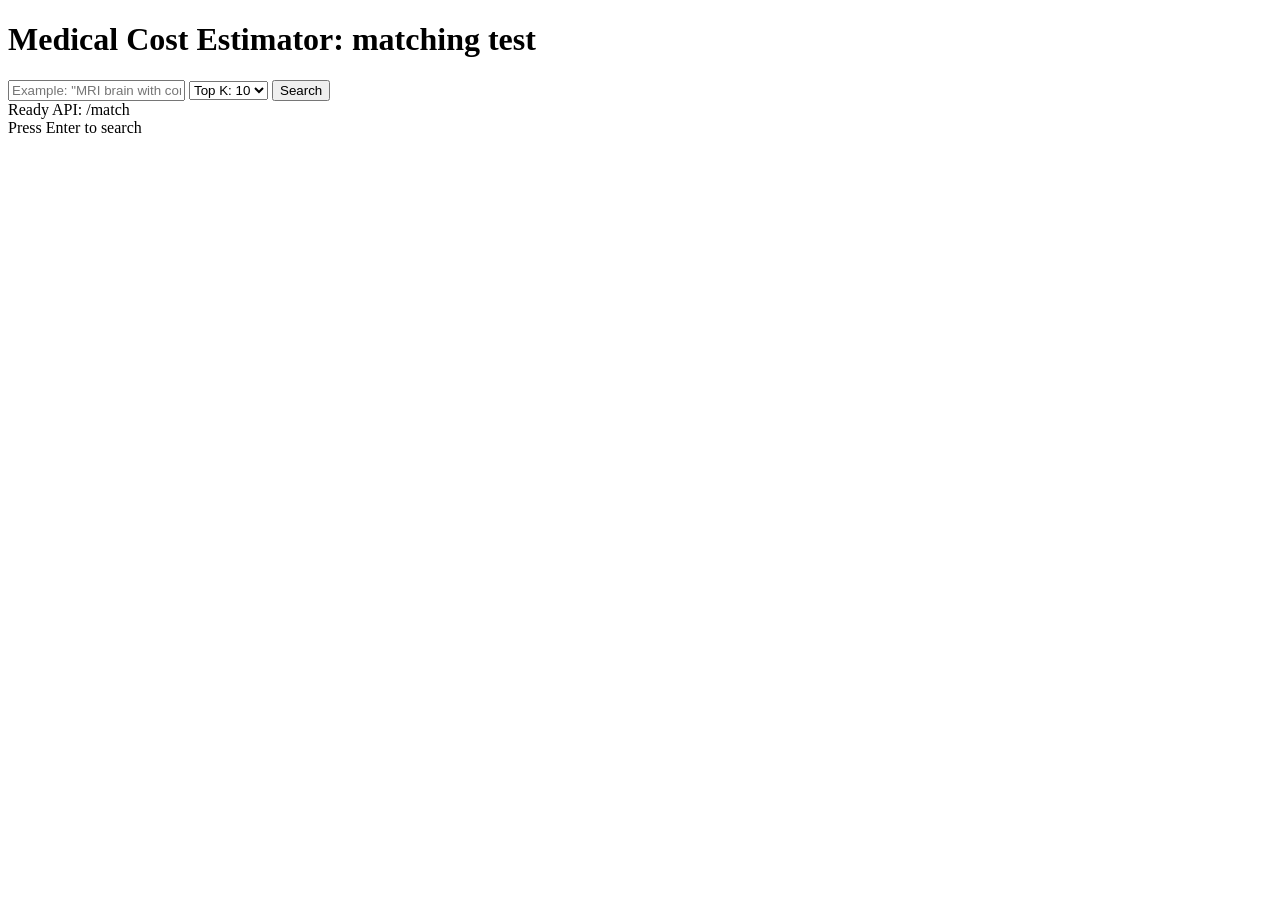
==== backend/frontend/index.html @ 1361ebb5 "first demo" ====
<!doctype html>
<html lang="en">
<head>
  <meta charset="UTF-8" />
  <meta name="viewport" content="width=device-width, initial-scale=1.0" />
  <title>Medical Cost Estimator: Matching test</title>

  <!-- EXACT SAME CSS, now external -->
  <link rel="stylesheet" href="/home/css/styles.css" />
</head>
<body>
  <div class="wrap">
    <div class="header">
      <h1>Medical Cost Estimator: matching test</h1>
      <!-- <div class="sub">Calls <code>/match</code> on FastAPI</div> -->
    </div>

    <div class="panel">
      <div class="row">
        <input id="query" type="text" placeholder='Example: "MRI brain with contrast"' />
        <select id="topk">
          <option value="5">Top K: 5</option>
          <option value="10" selected>Top K: 10</option>
          <option value="20">Top K: 20</option>
        </select>
        <button id="btn">Search</button>
      </div>

      <div class="meta">
        <span class="pill" id="statusPill">Ready</span>
        <span class="pill">API: /match</span>
      </div>

      <div class="error" id="errorBox"></div>
      <div class="footerHint">Press Enter to search</div>
    </div>

    <div class="results" id="results"></div>
  </div>

  <script src="/home/js/app.js"></script>
</body>
</html>
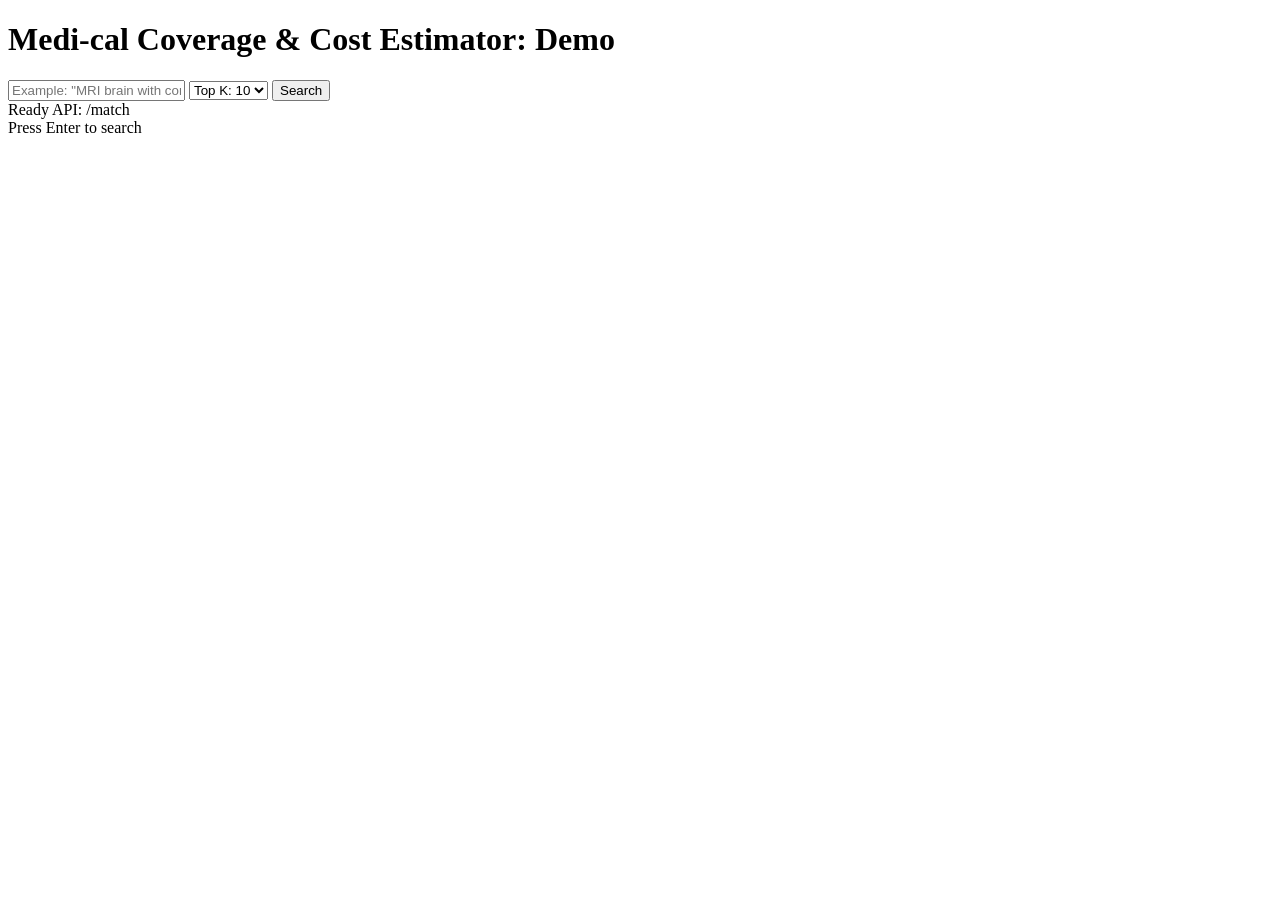
==== commit c95b8353: "frontend demo" ====
--- a/backend/frontend/index.html
+++ b/backend/frontend/index.html
@@ -11,7 +11,7 @@
 <body>
   <div class="wrap">
     <div class="header">
-      <h1>Medical Cost Estimator: matching test</h1>
+      <h1>Medi-cal Coverage & Cost Estimator: Demo</h1>
       <!-- <div class="sub">Calls <code>/match</code> on FastAPI</div> -->
     </div>
 
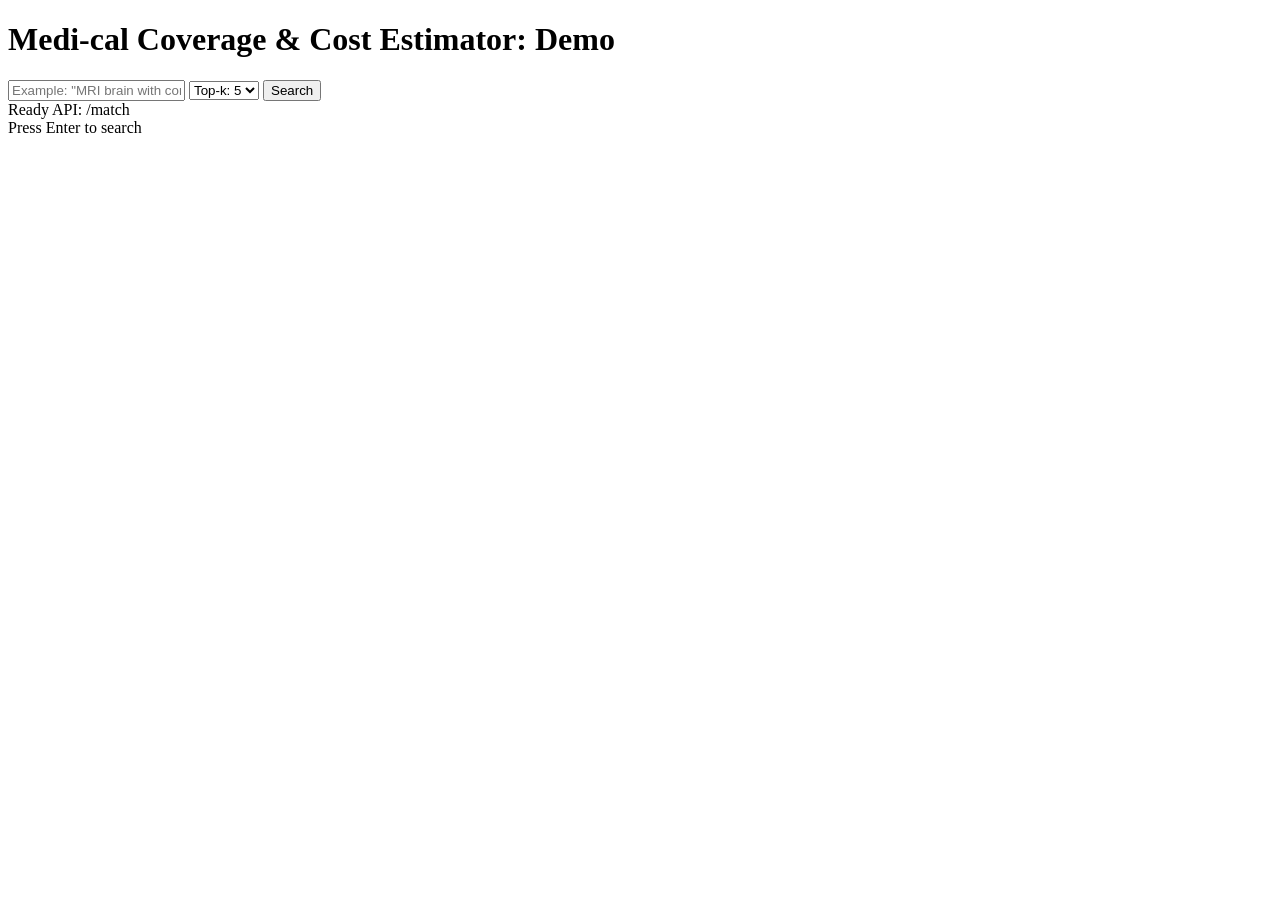
==== commit cb2ee946: "initial RAG" ====
--- a/backend/frontend/index.html
+++ b/backend/frontend/index.html
@@ -19,9 +19,8 @@
       <div class="row">
         <input id="query" type="text" placeholder='Example: "MRI brain with contrast"' />
         <select id="topk">
-          <option value="5">Top K: 5</option>
-          <option value="10" selected>Top K: 10</option>
-          <option value="20">Top K: 20</option>
+          <option value="2">Top-k: 2</option>
+          <option value="5" selected>Top-k: 5</option>
         </select>
         <button id="btn">Search</button>
       </div>
@@ -38,6 +37,6 @@
     <div class="results" id="results"></div>
   </div>
 
-  <script src="/home/js/app.js"></script>
+  <script type="module" src="/home/js/app.js"></script>
 </body>
 </html>
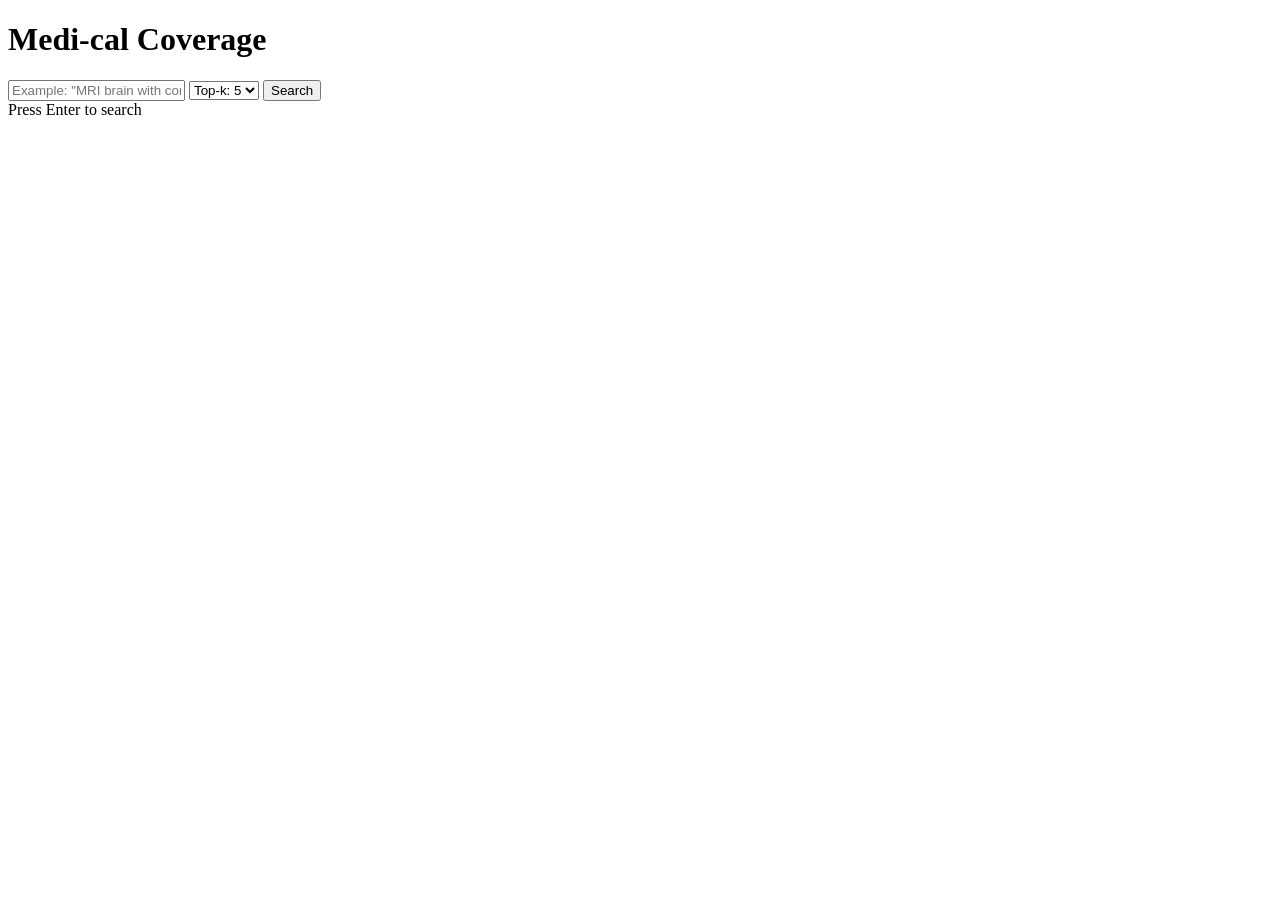
==== commit 4f108a41: "redis added" ====
--- a/backend/frontend/index.html
+++ b/backend/frontend/index.html
@@ -6,13 +6,12 @@
   <title>Medical Cost Estimator: Matching test</title>
 
   <!-- EXACT SAME CSS, now external -->
-  <link rel="stylesheet" href="/home/css/styles.css" />
+  <link rel="stylesheet" href="/home/css/styles.css?v=1" />
 </head>
 <body>
   <div class="wrap">
     <div class="header">
-      <h1>Medi-cal Coverage & Cost Estimator: Demo</h1>
-      <!-- <div class="sub">Calls <code>/match</code> on FastAPI</div> -->
+      <h1>Medi-cal Coverage</h1>
     </div>
 
     <div class="panel">
@@ -25,11 +24,6 @@
         <button id="btn">Search</button>
       </div>
 
-      <div class="meta">
-        <span class="pill" id="statusPill">Ready</span>
-        <span class="pill">API: /match</span>
-      </div>
-
       <div class="error" id="errorBox"></div>
       <div class="footerHint">Press Enter to search</div>
     </div>
@@ -37,6 +31,6 @@
     <div class="results" id="results"></div>
   </div>
 
-  <script type="module" src="/home/js/app.js"></script>
+  <script type="module" src="/home/js/app.js?v=1"></script>
 </body>
 </html>
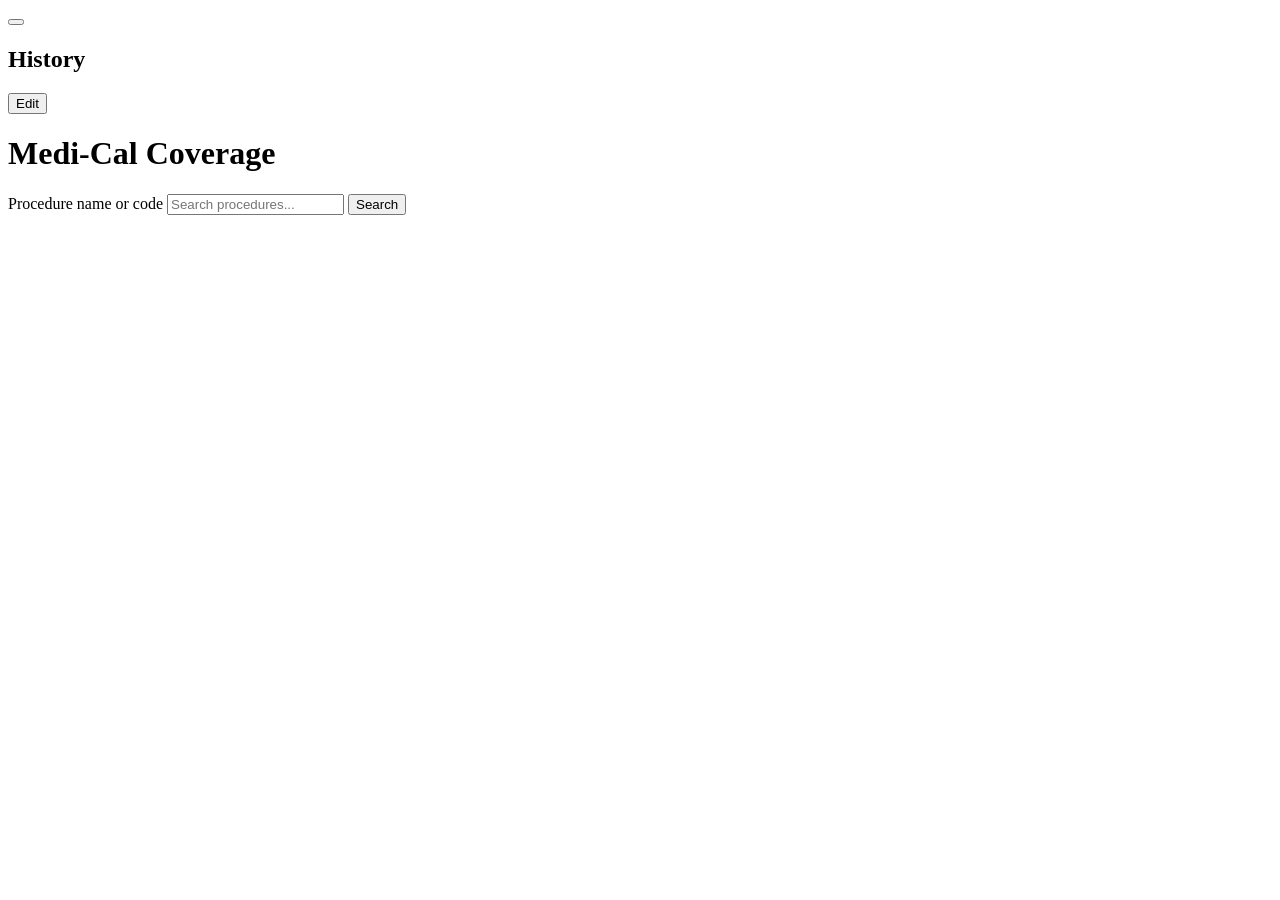
==== commit ad8d72f2: "v2 rewrite" ====
--- a/backend/frontend/index.html
+++ b/backend/frontend/index.html
@@ -1,36 +1,47 @@
 <!doctype html>
 <html lang="en">
-<head>
-  <meta charset="UTF-8" />
-  <meta name="viewport" content="width=device-width, initial-scale=1.0" />
-  <title>Medical Cost Estimator: Matching test</title>
+  <head>
+    <meta charset="UTF-8" />
+    <meta name="viewport" content="width=device-width, initial-scale=1.0" />
+    <title>Medi-Cal Coverage | MedCoverage</title>
+    <meta name="description" content="Search for your procedure and answer a few questions to see if Medi-Cal is likely to cover it." />
 
-  <!-- EXACT SAME CSS, now external -->
-  <link rel="stylesheet" href="/home/css/styles.css?v=1" />
-</head>
-<body>
-  <div class="wrap">
-    <div class="header">
-      <h1>Medi-cal Coverage</h1>
+    <link rel="preconnect" href="https://fonts.googleapis.com">
+    <link rel="preconnect" href="https://fonts.gstatic.com" crossorigin>
+    <link href="https://fonts.googleapis.com/css2?family=DM+Sans:ital,wght@0,400;0,500;0,600;1,400&display=swap" rel="stylesheet">
+
+    <link rel="stylesheet" href="/home/css/styles.css?v=3" />
+  </head>
+  <body>
+    <div class="appLayout" id="appLayout">
+      <div class="sidebarWrap">
+        <button type="button" class="sidebarToggle" id="sidebarToggle" aria-label="Close history panel" title="Close history"></button>
+        <aside class="sidebar" aria-label="Search history">
+          <div class="sidebarHeader">
+            <h2 class="sidebarTitle">History</h2>
+            <button type="button" class="historyEditBtn" id="historyEditBtn" aria-label="Edit history">Edit</button>
+          </div>
+          <ul class="historyList" id="historyList" aria-live="polite"></ul>
+        </aside>
+      </div>
+      <main class="main">
+        <div class="wrap">
+          <header class="header">
+            <h1>Medi-Cal Coverage</h1>
+          </header>
+
+          <form id="searchForm" class="searchRow" autocomplete="off" aria-label="Search for a procedure">
+            <label class="srOnly" for="query">Procedure name or code</label>
+            <input id="query" type="text" placeholder="Search procedures..." />
+            <button id="btn" type="submit">Search</button>
+          </form>
+          <div class="error" id="errorBox" role="alert" hidden></div>
+
+          <div class="results" id="results" aria-live="polite"></div>
+        </div>
+      </main>
     </div>
 
-    <div class="panel">
-      <div class="row">
-        <input id="query" type="text" placeholder='Example: "MRI brain with contrast"' />
-        <select id="topk">
-          <option value="2">Top-k: 2</option>
-          <option value="5" selected>Top-k: 5</option>
-        </select>
-        <button id="btn">Search</button>
-      </div>
-
-      <div class="error" id="errorBox"></div>
-      <div class="footerHint">Press Enter to search</div>
-    </div>
-
-    <div class="results" id="results"></div>
-  </div>
-
-  <script type="module" src="/home/js/app.js?v=1"></script>
-</body>
+    <script type="module" src="/home/js/app.js?v=3"></script>
+  </body>
 </html>
